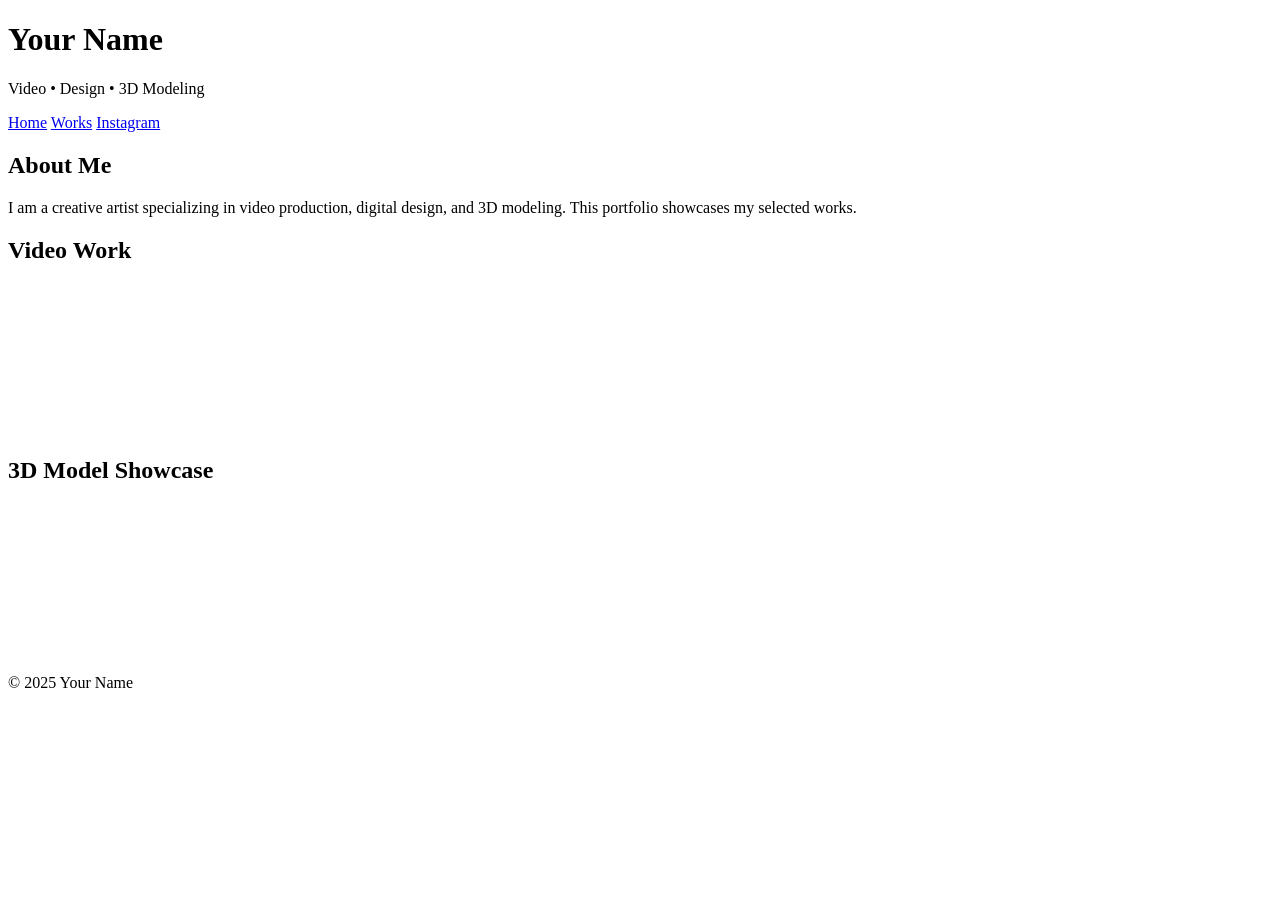
==== index.html @ 7e7aab01 "Create index.html" ====
<!DOCTYPE html>
<html lang="en">
<head>
  <meta charset="UTF-8">
  <title>Your Name | Creative Portfolio</title>
  <link rel="stylesheet" href="style.css">
  <meta name="viewport" content="width=device-width, initial-scale=1.0">
</head>
<body>

<header class="glass">
  <h1>Your Name</h1>
  <p>Video • Design • 3D Modeling</p>
  <nav>
    <a href="index.html">Home</a>
    <a href="works.html">Works</a>
    <a href="https://instagram.com/yourid" target="_blank">Instagram</a>
  </nav>
</header>

<section class="glass">
  <h2>About Me</h2>
  <p>
    I am a creative artist specializing in video production, digital design,
    and 3D modeling. This portfolio showcases my selected works.
  </p>
</section>

<section class="glass">
  <h2>Video Work</h2>
  <iframe src="https://www.youtube.com/embed/VIDEO_ID"
    frameborder="0" allowfullscreen></iframe>
</section>

<section class="glass">
  <h2>3D Model Showcase</h2>
  <iframe src="https://sketchfab.com/models/MODEL_ID/embed"
    frameborder="0" allowfullscreen></iframe>
</section>

<footer>
  <p>© 2025 Your Name</p>
</footer>

</body>
</html>
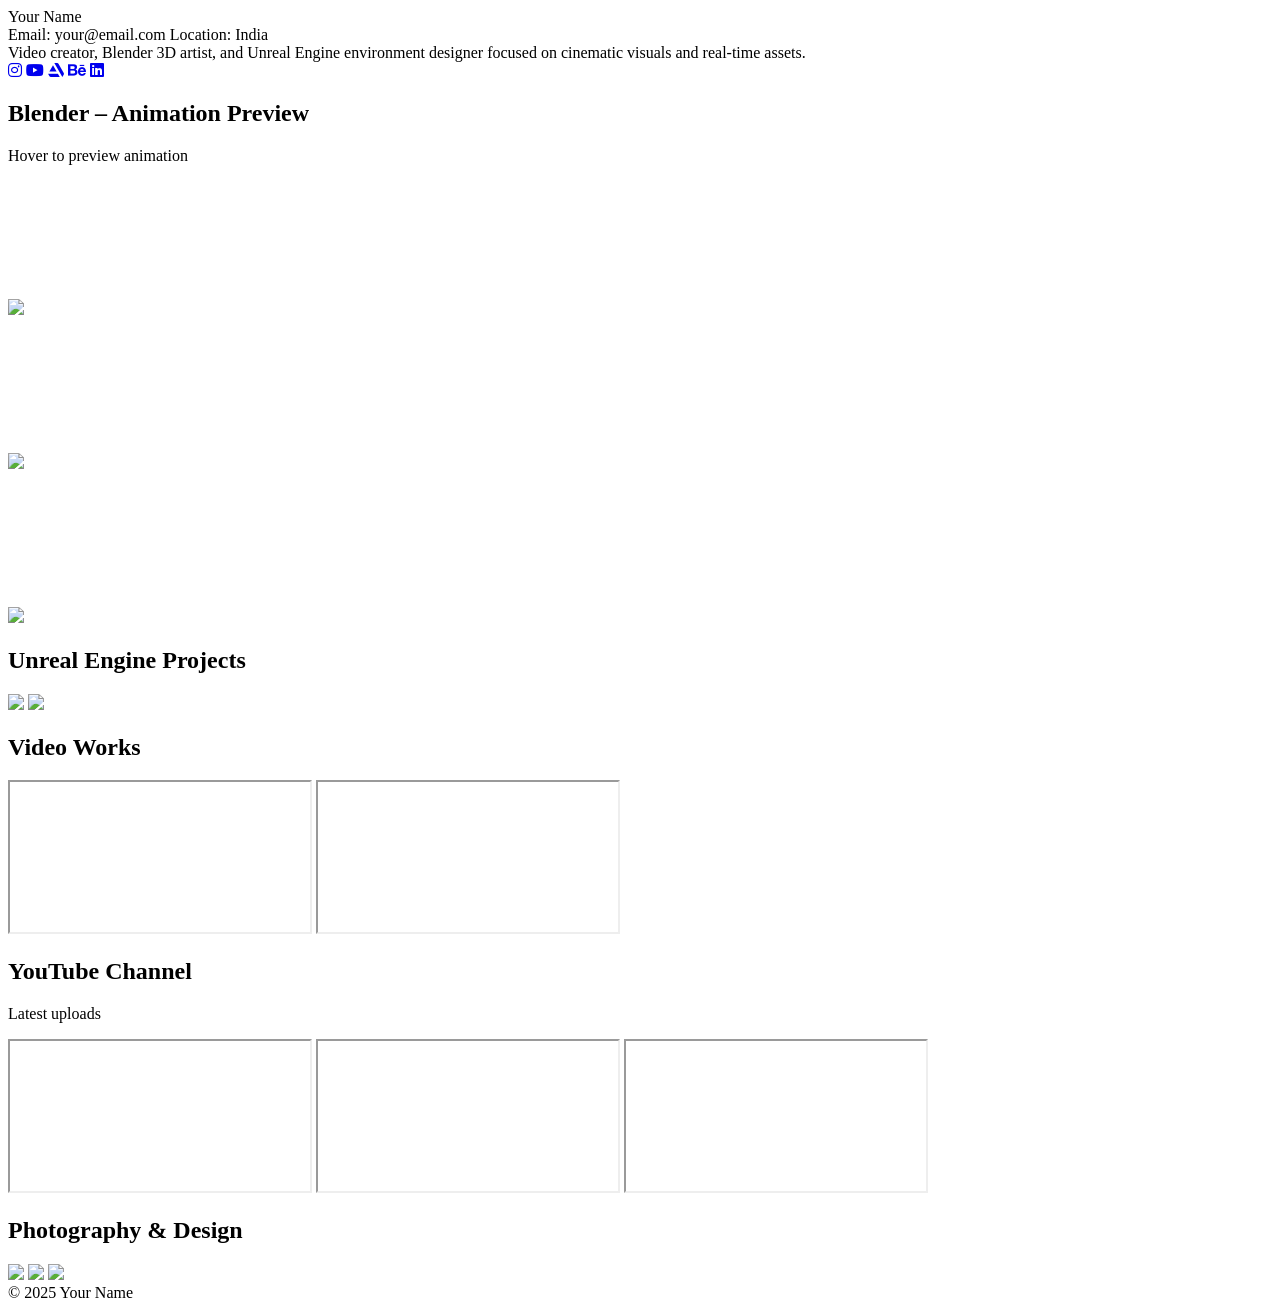
==== commit 9a582bea: "Update index.html" ====
--- a/index.html
+++ b/index.html
@@ -3,44 +3,122 @@
 <head>
   <meta charset="UTF-8">
   <title>Your Name | Creative Portfolio</title>
-  <link rel="stylesheet" href="style.css">
+  <link rel="stylesheet" href="modern.css">
+  <link rel="stylesheet" href="https://cdnjs.cloudflare.com/ajax/libs/font-awesome/6.5.0/css/all.min.css">
   <meta name="viewport" content="width=device-width, initial-scale=1.0">
 </head>
 <body>
 
-<header class="glass">
-  <h1>Your Name</h1>
-  <p>Video • Design • 3D Modeling</p>
-  <nav>
-    <a href="index.html">Home</a>
-    <a href="works.html">Works</a>
-    <a href="https://instagram.com/yourid" target="_blank">Instagram</a>
-  </nav>
-</header>
+<div class="container">
 
-<section class="glass">
-  <h2>About Me</h2>
-  <p>
-    I am a creative artist specializing in video production, digital design,
-    and 3D modeling. This portfolio showcases my selected works.
-  </p>
-</section>
+  <!-- HEADER -->
+  <div class="header">
+    <div class="name">Your Name</div>
 
-<section class="glass">
-  <h2>Video Work</h2>
-  <iframe src="https://www.youtube.com/embed/VIDEO_ID"
-    frameborder="0" allowfullscreen></iframe>
-</section>
+    <div class="contact">
+      <span>Email: your@email.com</span>
+      <span>Location: India</span>
+    </div>
 
-<section class="glass">
-  <h2>3D Model Showcase</h2>
-  <iframe src="https://sketchfab.com/models/MODEL_ID/embed"
-    frameborder="0" allowfullscreen></iframe>
-</section>
+    <div class="tagline">
+      Video creator, Blender 3D artist, and Unreal Engine environment designer focused on cinematic visuals and real-time assets.
+    </div>
 
-<footer>
-  <p>© 2025 Your Name</p>
-</footer>
+    <div class="social-icons">
+      <a href="#"><i class="fab fa-instagram"></i></a>
+      <a href="#"><i class="fab fa-youtube"></i></a>
+      <a href="#"><i class="fab fa-artstation"></i></a>
+      <a href="#"><i class="fab fa-behance"></i></a>
+      <a href="#"><i class="fab fa-linkedin"></i></a>
+    </div>
+  </div>
+
+  <!-- BLENDER ANIMATION PREVIEW -->
+  <div class="section">
+    <h2>Blender – Animation Preview</h2>
+    <div class="label">Hover to preview animation</div>
+
+    <div class="grid grid-3">
+
+      <div class="preview-box">
+        <img src="blender-thumb1.jpg">
+        <video muted loop>
+          <source src="blender-preview1.mp4" type="video/mp4">
+        </video>
+      </div>
+
+      <div class="preview-box">
+        <img src="blender-thumb2.jpg">
+        <video muted loop>
+          <source src="blender-preview2.mp4" type="video/mp4">
+        </video>
+      </div>
+
+      <div class="preview-box">
+        <img src="blender-thumb3.jpg">
+        <video muted loop>
+          <source src="blender-preview3.mp4" type="video/mp4">
+        </video>
+      </div>
+
+    </div>
+  </div>
+
+  <!-- UNREAL ENGINE -->
+  <div class="section">
+    <h2>Unreal Engine Projects</h2>
+    <div class="grid grid-2">
+      <img src="unreal1.jpg">
+      <img src="unreal2.jpg">
+    </div>
+  </div>
+
+  <!-- VIDEO SECTION -->
+  <div class="section">
+    <h2>Video Works</h2>
+    <div class="grid grid-2">
+      <iframe src="https://www.youtube.com/embed/VIDEO_ID"></iframe>
+      <iframe src="https://www.youtube.com/embed/VIDEO_ID"></iframe>
+    </div>
+  </div>
+
+  <!-- YOUTUBE SECTION -->
+  <div class="section">
+    <h2>YouTube Channel</h2>
+    <p class="label">Latest uploads</p>
+
+    <div class="grid grid-3">
+      <iframe src="https://www.youtube.com/embed/VIDEO_ID"></iframe>
+      <iframe src="https://www.youtube.com/embed/VIDEO_ID"></iframe>
+      <iframe src="https://www.youtube.com/embed/VIDEO_ID"></iframe>
+    </div>
+  </div>
+
+  <!-- PHOTOS -->
+  <div class="section">
+    <h2>Photography & Design</h2>
+    <div class="grid grid-3">
+      <img src="photo1.jpg">
+      <img src="photo2.jpg">
+      <img src="photo3.jpg">
+    </div>
+  </div>
+
+  <footer>© 2025 Your Name</footer>
+
+</div>
+
+<script>
+  // Hover play videos
+  document.querySelectorAll('.preview-box').forEach(box => {
+    const video = box.querySelector('video');
+    box.addEventListener('mouseenter', () => video.play());
+    box.addEventListener('mouseleave', () => {
+      video.pause();
+      video.currentTime = 0;
+    });
+  });
+</script>
 
 </body>
 </html>
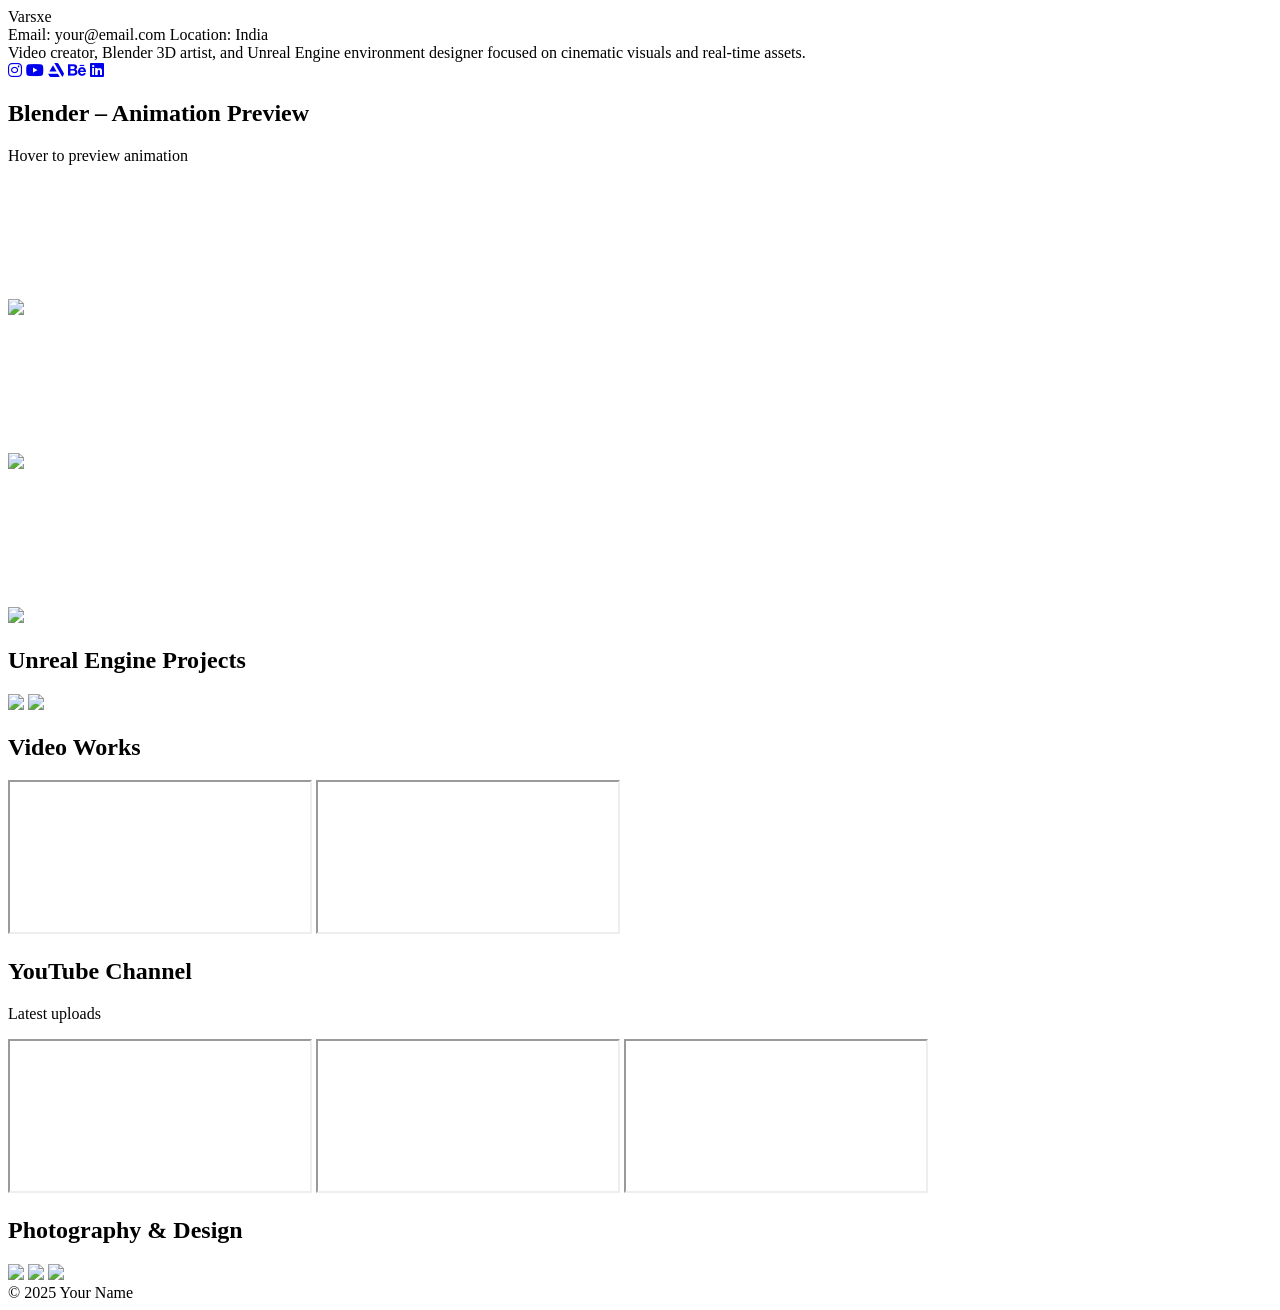
==== commit 47aa330c: "Update index.html" ====
--- a/index.html
+++ b/index.html
@@ -2,7 +2,7 @@
 <html lang="en">
 <head>
   <meta charset="UTF-8">
-  <title>Your Name | Creative Portfolio</title>
+  <title>varsxe | Creative Portfolio</title>
   <link rel="stylesheet" href="modern.css">
   <link rel="stylesheet" href="https://cdnjs.cloudflare.com/ajax/libs/font-awesome/6.5.0/css/all.min.css">
   <meta name="viewport" content="width=device-width, initial-scale=1.0">
@@ -13,10 +13,12 @@
 
   <!-- HEADER -->
   <div class="header">
-    <div class="name">Your Name</div>
+    <div class="name">Varsxe </div>
 
     <div class="contact">
+      
       <span>Email: your@email.com</span>
+      
       <span>Location: India</span>
     </div>
 
